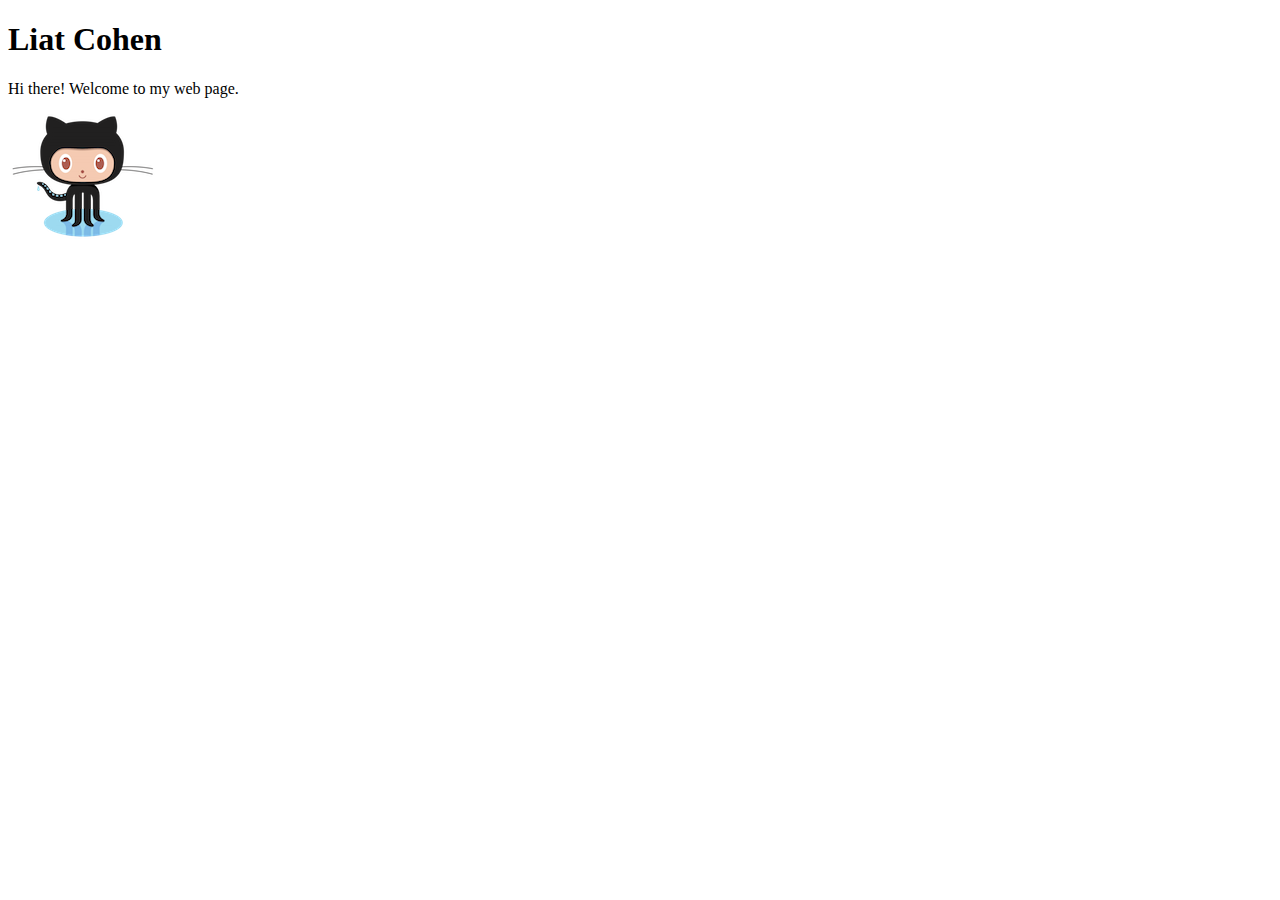
==== index.html @ bce5d912 "Created Index and Added Image to Repository" ====
<!DOCTYPE html>
  <html lang="en">

<head>
  <meta charset="UTF-8">
    <title>Liat Cohen's Web Page</title>
</head>

<body>
  <h1>Liat Cohen</h1>
    <p>Hi there! Welcome to my web page.</p>

  <img src="octocat.png" alt="OCTOCAT">
</body>
</html>
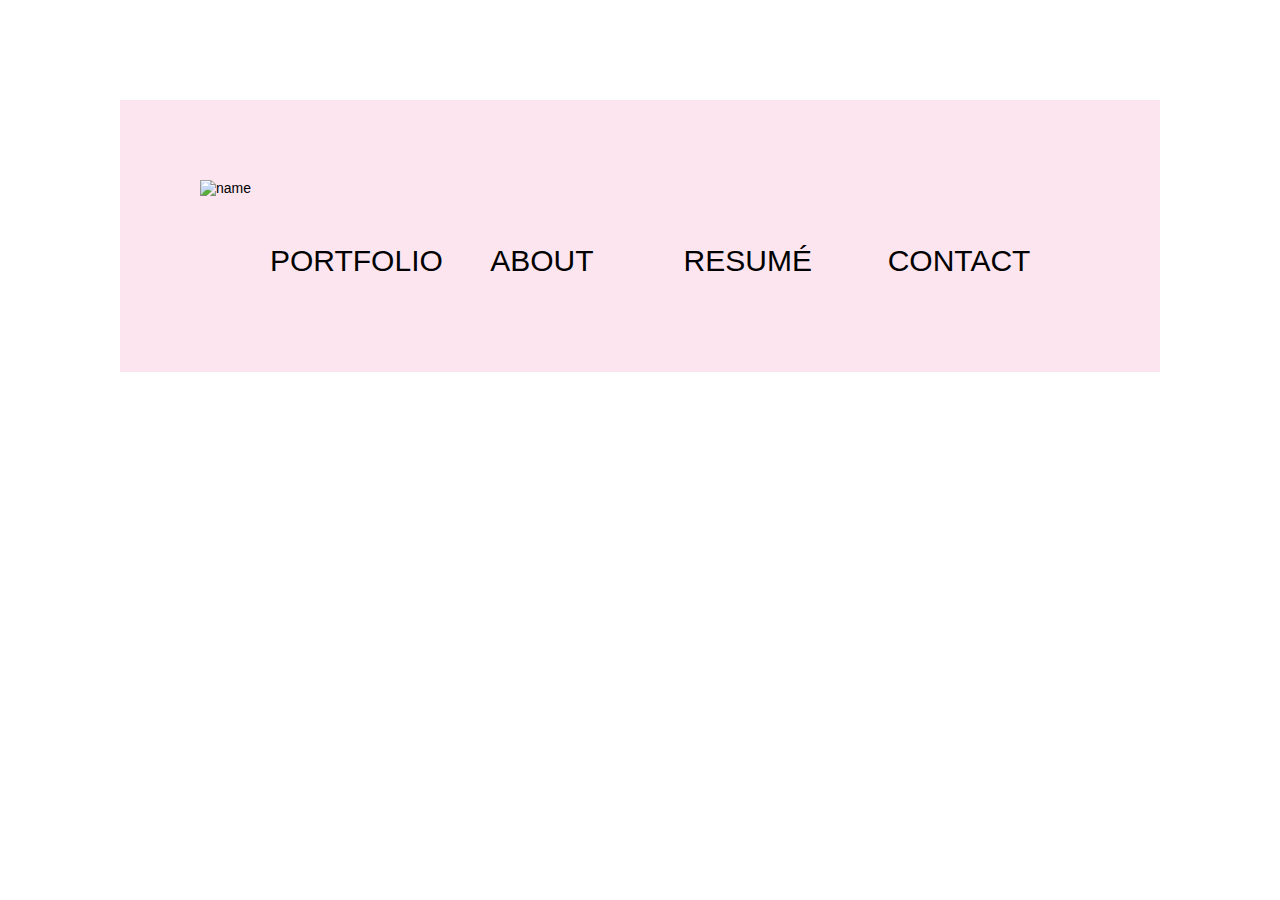
==== commit e83f3d2d: "website" ====
--- a/index.html
+++ b/index.html
@@ -1,15 +1,100 @@
 <!DOCTYPE html>
-  <html lang="en">
+<html lang="en">
 
-<head>
-  <meta charset="UTF-8">
-    <title>Liat Cohen's Web Page</title>
-</head>
+  <head>
+    <link href="css/style.css" rel="stylesheet" media="screen"/>
+      <link href="css/print.css" rel="stylesheet" media="print"/>
+        <link href="css/mobile.css" rel="stylesheet"
+    media="screen" />
+          <meta name="viewport" content="width=device-width;
+  initial-scale=1;" />
+              <link rel="stylesheet" href="https://maxcdn.bootstrapcdn.com/font-awesome/4.6.1/css/font-awesome.min.css">
+                <meta charset="UTF-8"/>
+      <title>Home | Liat Cohen</title>
+      <link rel="icon" type="image/png" href="img/logo-title2.png">
+  </head>
 
-<body>
-  <h1>Liat Cohen</h1>
-    <p>Hi there! Welcome to my web page.</p>
+  <body class="home">
+    <header class="home-header">
+      <img src="img/black-name-logo.png" alt="name"/>
 
-  <img src="octocat.png" alt="OCTOCAT">
-</body>
+      <nav class="home-nav">
+        <ul class="home-nav-ul">
+          <li class="home-nav-li"><a class="homebutton" href="portfolio.html">Portfolio</a></li>
+          <li class="home-nav-li"><a class="homebutton" href="about.html">About</a></li>
+          <li class="home-nav-li"><a class="homebutton" href="resume.html">Resumé</a></li>
+          <li class="home-nav-li"><a class="homebutton" href="contact.html">Contact</a></li>
+        </ul>
+      </nav>
+    </header>
+
+<main class="mobile-only">
+      <img class="logo hide-print-only" src="img/logo-top.jpg" alt="logo"/>
+        <h2>Welcome! Please visit the full site for more information.</h2>
+
+      <section class="messageright">
+        <article>
+            <form>
+
+          <div class="message">
+            <label>Name</label>
+            <input type="text" name="fullname" id="fullname">
+         </div>
+
+         <div class="message">
+            <label>Email</label>
+            <input type="email" required name="email" id="email">
+        </div>
+
+         <div class="message">
+            <label>Message</label>
+            <input class="messageinput" type="text" name="message" id="message">
+         </div>
+
+         <div class="message">
+            <button type="submit">Send Here!</button>
+          </div>
+
+              </form>
+          </article>
+      </section>
+
+  <div class="left">
+      <section>
+
+          <article class="block">
+              <i class="contact fa fa-mobile fa-3x" aria-hidden="true"></i>
+              <p class="contact mobileicon">415.233.0827</p>
+          </article>
+
+          <article class="block">
+                <a class="contact linkedin" href="mailto:l.cohen8@miami.edu?subject='Hello!'"><i class="fa fa-envelope-o fa-lg" aria-hidden="true"></i></a>
+                <p class="contact">l.cohen8@miami.edu</p>
+          </article>
+
+          <article class="block">
+                <a class="contact linkedin" href="https://www.linkedin.com/in/liatcohen1"><i class="fa fa-linkedin-square fa-lg" aria-hidden="true"></i></a>
+                <p class="contact">linkedin.com/in/liatcohen1</p>
+          </article>
+
+          <article class="block">
+                <a class="contact linkedin" href="https://www.pinterest.com/liatcohen/"><i class="fa fa-pinterest fa-lg" aria-hidden="true"></i></a>
+                <p class="contact">pinterest.com/liatcohen</p>
+         </article>
+
+         <article class="block">
+                <a class="contact linkedin" href="https://www.instagram.com/liatcohen_portfolio/"><i class="fa fa-instagram fa-lg" aria-hidden="true"></i></a>
+                <p class="contact">instagram.com/liatcohen_portfolio</p>
+         </article>
+
+      </section>
+</div>
+
+  </main>
+      <footer class="mobile-only">
+      </footer>
+
+          <script src="js/jquery-2.2.2.min.js"></script>
+          <script src="js/contact-form.js"></script>
+  </body>
 </html>
--- a/css/style.css
+++ b/css/style.css
@@ -0,0 +1,971 @@
+
+/*body*/
+body {
+  font-family: "Source Sans Pro",sans-serif;
+  font-weight:lighter;
+  color: black;
+  font-size: 14px;
+  margin: 0;
+}
+
+/*IDS*/
+#wrapper{
+  max-width: 90%;
+  min-width: 320px;
+  margin:0 auto;
+}
+
+@media(max-width:1280px){
+  #wrapper{
+    max-width: 100%;
+  }
+}
+
+#address{
+  display: none;
+}
+
+#left{
+  text-align: left;
+  padding-left: 25px;
+}
+
+/*regular values*/
+h1, h2 {
+  border:0px solid #ccc;
+  border-width:0;
+  list-style:none;
+  text-align:left;
+  text-transform:uppercase;
+}
+
+h1 {
+  color: black;
+  font-family: "Bodoni 72",serif;
+  font-size: 40px;
+  font-weight: bold;
+  margin-top: 40px;
+  margin-bottom: 15px;
+  letter-spacing: .5px;
+}
+
+h2{
+  font-family: "Bodoni 72",serif;
+  font-size: 24px;
+  font-weight: bold;
+  margin-top: 20px;
+  color: black;
+  border-bottom: 2px solid;
+  border-color:rgba(249, 204, 224, 1);
+  padding:15px 0px 5px 25px;
+  text-align:left;
+  width: 100%;
+}
+
+h3{
+  font-family: "Source Sans Pro",sans-serif;
+  font-size: 16px;
+  font-weight: normal;
+  max-width: 575px;
+  text-align: left;
+  color: black;
+  padding-left: 25px;
+  text-transform: uppercase;
+  }
+
+h4{
+  font-size: 15px;
+  font-weight: 600;
+  font-weight: normal;
+  font-style: italic;
+  color: black;
+  text-align: left;
+  padding-left: 25px;
+  margin-top: -10px;
+}
+
+h5{
+  font-family: "Source Sans Pro",sans-serif;
+  font-size: 16px;
+  font-weight: lighter;
+  margin-top: -55px;
+  border:none;
+  padding:10px 20px 10px 20px;
+  float:right;
+  max-width: 220px;
+  text-align: center;
+  color: black;
+}
+
+article{
+  margin-bottom: 30px;
+}
+
+a {
+text-decoration: none;
+}
+
+p strong {
+  font-family: "Source Sans Pro",sans-serif;
+  font-size: 14px;
+  font-weight: normal;
+  text-align: left;
+  line-height: 33px;
+  text-transform: uppercase;
+  display: block;
+}
+
+ul li strong{
+  font-family: "Source Sans Pro",sans-serif;
+  font-size: 14px;
+  font-weight: normal;
+  font-style: normal;
+  text-align: left;
+  color: black;
+  line-height: 40px;
+  text-transform: uppercase;
+}
+
+.activitiesup{
+  margin-left: 25px;
+  margin-top: -10px;
+}
+
+ul li strong:after{
+  content: "- ";
+}
+
+ul li ul li{
+  display: inline-block;
+}
+
+footer {
+  color: white;
+  text-transform: uppercase;
+  margin:50px 0px 0px 0px;
+  padding: 5px 0px 0px 0px;
+  max-width:100%;
+  background-color: black;
+  position: static;
+  width:100%;
+  height:100%;
+}
+
+address p{
+  display: inline-block;
+}
+
+main{
+  overflow: auto;
+  max-width: 100%;
+}
+
+.youtubeh2{
+  border-bottom: none;
+  font-size: 20px;
+  font-family: "Source Sans Pro",sans-serif;
+  color: black;
+  font-weight: normal;
+  margin-top: 55px;
+  margin-bottom: -20px;
+}
+
+#portfolio{
+  /*max-width: 1276px;*/
+  margin:0 35px;
+  width: 100%;
+}
+
+.mag-title {
+  border-bottom: none;
+  font-size: 20px;
+  font-family: "Source Sans Pro",sans-serif;
+  color: black;
+  font-weight: normal;
+  margin-left: 646px;
+  margin-top: 80px;
+}
+
+
+.dphie-title{
+  border-bottom: none;
+  font-size: 20px;
+  font-family: "Source Sans Pro",sans-serif;
+  color: black;
+  font-weight: normal;
+  margin-left: 300px;
+  margin-top: 50px;
+}
+
+.portfolioh2 a{
+  font-size: 55px;
+  font-family: "Source Sans Pro",sans-serif;
+  color: white;
+  text-transform: uppercase;
+}
+
+.portfolioh2 h2{
+  border-bottom: none;
+  text-align: center;
+  font-weight: lighter;
+  border: 0 solid;
+  padding: 95px 75px 75px 75px;
+  margin-left: -75px;
+  margin-right: 55px;
+  margin-top: -75px;
+  width: 235px;
+  height: 130px;
+  background-color: rgba(0, 0, 0, 0);
+  visibility: hidden;
+}
+
+.portfolioh2:hover h2{
+  color: rgba(249, 204, 224, 1);
+  background-color: rgba(0, 0, 0, .7);
+  visibility: visible;
+}
+
+.portfolioh2:visited{
+  color: white;
+}
+
+.portfolioh2:active{
+  color: rgba(249, 204, 224, 1);
+  font-weight: normal;
+}
+
+.portfolio-p{
+  border-bottom: none;
+  font-weight: lighter;
+  text-align: center;
+  font-size: 22px;
+  display: block;
+}
+
+.youtube{
+  float: left;
+  margin-left: 35px;
+  margin-right: 30px;
+  margin-top: 35px;
+}
+
+
+.nav{
+  border:0px solid;
+  margin-bottom:30px;
+  margin-left: 0px;
+  padding-top: .08px;
+  padding-bottom: .08px;
+  background-color: black;
+}
+
+.h1line{
+  font-size: 25px;
+  font-weight: bold;
+  margin-top: 20px;
+  margin-left: 17px;
+  color: black;
+  border-bottom: 2px solid;
+  border-color:rgba(249, 204, 224, 1);
+  padding:15px 0px 5px 25px;
+  text-align:left;
+  max-width:100%;
+}
+
+.aboutphoto{
+  float:left;
+  position: static;
+  margin-right: 40px;
+  margin-left: 38px;
+  margin-top: 20px;
+}
+
+/*classes*/
+.liststyle{
+    padding:0;
+    display: block;
+    list-style-type: none;
+    line-height: 19.5px;
+}
+
+#bottomnav1{
+  text-align: left;
+  margin-top: 100px;
+  margin-left: 30px;
+  position: static;
+}
+
+.bottomnav2{
+  text-align: right;
+  margin-top: -20px;
+  margin-right: 30px;
+  margin-bottom: 18px;
+  padding-bottom: 0;
+}
+
+
+.experiencestyle{
+    list-style-image:url(../img/bullet.jpg);
+    margin-top:-20px;
+    padding-left: 25px;
+    text-align:left;
+    max-width:700px;
+    line-height: 25px;
+}
+
+.experiencestyle li{
+    text-align:left;
+    margin-top: -5px;
+    padding:5px;
+    font-size: 14px;
+}
+
+.caps{
+  text-transform: uppercase;
+}
+
+.italic{
+  font-weight: lighter;
+  text-align: left;
+  display: block;
+}
+
+.comma{
+  font-weight: normal;
+  text-align: left;
+}
+
+.comma:after{
+  content: "- "
+}
+
+
+.normal{
+  font-style: normal;
+  margin-top: -15px;
+}
+
+.hide {
+  display: none;
+}
+
+.backtotop{
+  float: right;
+  margin-top: -45px;
+  margin-right: 20px;
+  padding-top: 13px;
+  padding-right: 10px;
+  padding-bottom: 13px;
+  padding-left: 20px;
+}
+
+.icon{
+  color: white;
+  padding-top: 5px;
+  padding-right: 20px;
+  padding-bottom: 8px;
+  padding-left: 23px;
+  text-align: left;
+}
+
+footer nav a{
+  padding-left: 5px;
+}
+
+.icon:hover{
+color: pink;
+}
+
+.smdate{
+  margin-top: -50px;
+}
+
+.minorshonors{
+  list-style-type: none;
+  margin-top: -40px;
+  margin-left: 25px;
+}
+
+.message{
+  display: block;
+  padding-top: 35px;
+}
+
+p strong:after{
+  content: "- ";
+}
+
+.lighter{
+  font-weight: lighter;
+}
+
+.courses {
+  list-style-type: none;
+  margin-top: -45px;
+  margin-left: 123px;
+  text-align: left;
+  max-width: 600px;
+  line-height: 28px;
+}
+
+.right{
+  text-align: left;
+  margin-left: 0px;
+  margin-right: 30px;
+  margin-top: 20px;
+  position: relative;
+  font-size: 17px;
+  color: black;
+  text-indent: 27px;
+  width: 94%;
+  line-height: 25px;
+}
+
+.right-mag{
+  text-align: left;
+  margin-left: 670px;
+  margin-right: 30px;
+  margin-top: 25px;
+  position: relative;
+  font-size: 17px;
+  color: black;
+  text-indent: 27px;
+  max-width: 40%;
+  line-height: 25px;
+}
+
+.right-dphie{
+  text-align: left;
+  margin-left: 300px;
+  margin-right: 30px;
+  margin-top: 25px;
+  position: relative;
+  font-size: 17px;
+  color: black;
+  text-indent: 27px;
+  max-width: 70%;
+  line-height: 25px;
+}
+
+.copyright{
+  text-align: left;
+  margin-left: 670px;
+  margin-right: 30px;
+  margin-top: 15px;
+  position: relative;
+  font-size: 17px;
+  color: black;
+  text-indent: 27px;
+  max-width: 40%;
+  line-height: 25px;
+  text-indent: 0px;
+}
+
+
+
+.inline{
+  display:inline-block;
+  text-align:left;
+}
+
+.contact{
+display:inline-block;
+padding-right: 20px;
+text-transform: uppercase;
+}
+
+.block{
+  display: block;
+  text-align: left;
+  padding-left: 35px;
+  margin-top: -10px;
+}
+
+.left{
+  float: left;
+  margin-top: 35px;
+}
+
+#center{
+  text-align: center;
+  position: static;
+}
+
+button:hover{
+  background-color:rgba(249, 204, 224, 1);
+}
+
+button:active{
+  background-color:rgba(249, 204, 224, 1);
+}
+
+input{
+  padding-right: 30px;
+}
+
+.messageinput{
+  display: block;
+  margin-top: 10px;
+}
+.topnav{
+  display:inline-block;
+  text-align:center;
+  padding-right: 100px;
+  padding-left: 80px;
+  text-transform: uppercase;
+  font-weight: lighter;
+}
+
+.topnav:after:nth-child(5){
+  padding-right: 0px;
+}
+
+
+.center{
+  text-align: center;
+}
+
+.noline{
+  border: none;
+  font-family: "Source Sans Pro",sans-serif;
+  font-weight:normal;
+  color: black;
+  font-size: 16px;
+  text-align: left;
+  margin-top: -4px;
+  margin-left: 2px;
+}
+
+.noline:after{
+  content: "- ";
+}
+
+/*content additions*/
+address p:after{
+  content: " | ";
+}
+
+address p:nth-child(4):after,
+address p:last-child:after{
+  content: "";
+}
+
+ul li ul li:after{
+  content: ", ";
+}
+
+ul li ul li:last-child:after{
+  content: "";
+}
+
+.inline:after{
+  content: ", "
+}
+
+.inline:last-child:after{
+  content: "";
+}
+
+/*navs*/
+a,
+a:visited
+ {
+    font-size: 14px;
+    color: white;
+}
+
+a:hover {
+  color: rgba(249, 204, 224, 1);
+}
+
+a:active{
+  color: rgba(249, 204, 224, 1);
+  font-weight: bolder;
+}
+.linkedin{
+  color: black;
+  text-align: right;
+}
+
+.linkedin:visited{
+  color: black;
+}
+
+.linkedin:hover{
+  color:rgba(249, 204, 224, 1);
+}
+
+.linkedin:active{
+  color:rgba(249, 204, 224, 1);
+  font-weight: bolder;
+}
+
+.universityprimetime{
+  color: black;
+  text-align: right;
+  font-size: 17px;
+}
+
+.universityprimetime:visited{
+  color: black;
+}
+
+.universityprimetime:hover{
+  color:rgba(249, 204, 224, 1);
+}
+
+.universityprimetime:active{
+  color:rgba(249, 204, 224, 1);
+  font-weight: bolder;
+}
+
+.dphie-spacing{
+margin-top: -20px;
+}
+
+
+.facebook{
+  margin-top: 115px;
+}
+
+.download{
+  color: black;
+  text-align: right;
+  font-family: "Source Sans Pro",sans-serif;
+  font-size: 14px;
+  font-weight: lighter;
+  text-transform: uppercase;
+  border: solid;
+  background-color: rgba(249, 204, 224, .7);
+  border-color:rgba(249, 204, 224, .7);
+  padding: 10px 10px 10px 10px;
+  margin-left: 900px;
+  margin-top: -300px;
+
+}
+
+.download:visited{
+  color: black;
+}
+
+.download:hover{
+  color: white;
+}
+
+.download:active{
+  color: white;
+  font-weight: bolder;
+}
+
+.mag-download{
+  color: black;
+  text-align: left;
+  font-family: "Source Sans Pro",sans-serif;
+  font-size: 14px;
+  font-weight: lighter;
+  text-transform: uppercase;
+  border: solid;
+  background-color: rgba(249, 204, 224, .7);
+  border-color:rgba(249, 204, 224, .7);
+  padding: 10px 10px 10px 10px;
+  margin-left: -250px;
+}
+
+.mag-download:visited{
+  color: black;
+}
+
+.mag-download:hover{
+  color: white;
+}
+
+.mag-download:active{
+  color: white;
+  font-weight: bolder;
+}
+
+.businesscard{
+  color: black;
+  font-family: "Source Sans Pro",sans-serif;
+  font-size: 14px;
+  font-weight: lighter;
+  text-transform: uppercase;
+  border: solid;
+  background-color: rgba(249, 204, 224, .7);
+  border-color:rgba(249, 204, 224, .7);
+  padding: 10px 10px 10px 10px;
+}
+
+.businesscard:visited{
+  color: black;
+}
+
+.businesscard:hover{
+  color: white;
+}
+
+.businesscard:active{
+  color: white;
+  font-weight: bolder;
+}
+
+#background {
+    /*width: 100%;
+    height: 100%;*/
+    position: relative;
+    background-color:rgba(249, 204, 224, .7);
+    overflow:auto;
+}
+
+/*.stretch {
+    width:100%;
+    height:100%;
+}*/
+
+.homebutton{
+  display:inline-block;
+  font-size: 30px;
+  text-transform: uppercase;
+  font-weight: lighter;
+}
+
+.homeposition{
+  position: absolute;
+  bottom: 0;
+}
+
+
+.homebutton,
+.homebutton:visited{
+  color:black;
+}
+
+.homebutton:hover{
+  color: white;
+}
+
+.homebutton:active{
+  color: white;
+  font-weight: bolder;
+}
+
+.skillsup{
+  margin-top: -10px;
+  text-align: left;
+  margin-left: 25px;
+}
+
+.messageright{
+  float:left;
+  position:relative;
+margin-left: 40px;
+text-align: left;
+}
+
+label{
+  padding-right: 6px;
+  text-transform: uppercase;
+  font-weight: normal;
+}
+
+#resumeright{
+  float: right;
+  max-width: 800px;
+  margin-right: 40px;
+}
+
+#resumeleft{
+  float:left;
+  max-width: 200px;
+  margin-left: 110px;
+  margin-right: -20px;
+}
+
+#resume{
+  max-width: 1200px;
+}
+
+#square1{
+  float: left;
+  border: 0 solid;
+  padding: 75px;
+  margin-right: 25px;
+  margin-top: 50px;
+  width: 235px;
+  height: 150px;
+  background-image:url(../img/magazine.jpg);
+}
+
+#square2{
+  float: left;
+  border: 0 solid;
+  padding: 75px;
+  margin-right: 25px;
+  margin-top: 50px;
+  width: 235px;
+  height: 150px;
+  background-image:url(../img/web.png);
+}
+
+#square5{
+  float: left;
+  border: 0 solid;
+  padding: 75px;
+  margin-top: 50px;
+  width: 235px;
+  height: 150px;
+  background-image:url(../img/brand.png);
+}
+
+#square3{
+  float: left;
+  border: 0 solid;
+  padding: 75px;
+  margin-right: 25px;
+  margin-top: 50px;
+  width: 235px;
+  height: 150px;
+  background-image:url(../img/design.jpg);
+}
+
+#square4{
+  float: left;
+  border: 0 solid;
+  padding: 75px;
+  margin-right: 25px;
+  margin-top: 50px;
+  width: 235px;
+  height: 150px;
+  background-image:url(../img/newsletter.png);
+}
+
+#square6{
+  float: left;
+  border: 0 solid;
+  padding: 75px;
+  margin-top: 50px;
+  width: 235px;
+  height: 150px;
+  background-image:url(../img/video.png);
+}
+
+#dphie{
+  float: left;
+  margin-left: 50px;
+  margin-right: 300px;
+  margin-top: 20px;
+  margin-bottom: 100px;
+  max-width: 200px;
+  position: relative;
+}
+
+#wave{
+  float: left;
+  margin-left: 35px;
+  margin-top: 20px;
+  max-width: 500px;
+}
+
+#wave img{
+  margin-top: 25px;
+  margin-bottom: 25px;
+  margin-left: 15px;
+}
+
+.travel{
+  float: left;
+  width: 30%;
+  text-align: left;
+  margin-left: 150px;
+  text-indent: 27px;
+  font-size: 18px;
+}
+
+.travelh2{
+    border-bottom: none;
+    font-size: 20px;
+    font-family: "Source Sans Pro",sans-serif;
+    color: black;
+    font-weight: normal;
+    margin-top: 20px;
+    margin-bottom: 0px;
+    margin-left: 120px;
+    float: left;
+}
+
+.projectpdf{
+    color: black;
+    font-family: "Source Sans Pro",sans-serif;
+    font-size: 14px;
+    font-weight: lighter;
+    text-transform: uppercase;
+    border: solid;
+    background-color: rgba(249, 204, 224, .7);
+    border-color:rgba(249, 204, 224, .7);
+    padding: 10px 10px 10px 10px;
+    float: left;
+    margin-left: 150px;
+}
+
+.projectpdf:visited{
+  color: black;
+}
+
+.projectpdf:hover{
+  color: white;
+}
+
+.projectpdf:active{
+  color: white;
+  font-weight: bolder;
+}
+
+.home {
+  background-image: url("../img/city.jpg");
+  background-attachment: fixed;
+}
+
+.home-header {
+  background:rgba(249, 204, 224, .5);
+  max-width: 960px;
+  margin: 100px 120px;
+  padding: 80px 80px;
+  position: relative;
+}
+
+.home-nav {
+  margin-top: 7em;
+}
+
+.home-nav-ul {
+  list-style: none;
+  padding-left: 0;
+  margin-top: -50px;
+}
+
+.home-nav-li {
+  font-family: "Source Sans Pro",sans-serif;
+  font-weight:normal;
+  display: inline-block;
+  width: 15%;
+  text-align: center;
+  padding-left: 70px;
+}
+
+main.mobile-only {
+  display: none;
+}
+
+.mobile-only {
+  display: none;
+}
+
+.thankyou{
+  border-bottom: none;
+  font-size: 35px;
+  font-family: "Source Sans Pro",sans-serif;
+  font-weight:normal;
+  text-transform: uppercase;
+  margin-top: 50px;
+  margin-left: 15px;
+}
--- a/css/print.css
+++ b/css/print.css
@@ -0,0 +1,264 @@
+/*body*/
+* {
+  background: transparent;
+  color:black;
+  font-size: 10pt;
+  font-family: "Times New Roman", serif;
+  font-weight: lighter;
+}
+
+@page{
+  margin-top: .08in;
+  margin-right: .2in;
+  margin-bottom: .08in;
+  margin-left: .2in;
+}
+
+/*IDs*/
+#other-experience-and-activities{
+  padding-bottom: .2in;
+}
+
+#address{
+    font-size: 8pt;
+    border-bottom: 1pt solid black;
+    padding:0in 0in 0in 0in;
+    text-align:center;
+}
+
+#skills{
+  margin-top: -.07in;
+}
+
+/*regular values*/
+h1, h2 {
+  list-style:none;
+  text-align:center;
+  text-transform:uppercase;
+}
+
+article{
+  margin-top: -.1in;
+}
+
+h1 {
+  color:black;
+  font-family: "Times New Roman", serif;
+  font-size: 18pt;
+  font-weight: bold;
+  letter-spacing: 4pt;
+  padding-top: .13in;
+  padding-bottom: .2in;
+}
+
+h2{
+  font-family: "Times New Roman", serif;
+  font-size: 12pt;
+  font-weight: bold;
+  letter-spacing: 2.5pt;
+  margin-top: .17in;
+  color: black;
+  text-align:center;
+}
+
+h3{
+  font-size: 10pt;
+  font-weight: bold;
+  text-align:left;
+  color: black;
+  }
+
+h4{
+  font-size: 10pt;
+  font-weight: normal;
+  font-style: italic;
+  margin-top: -.14in;
+  padding-left: 0in;
+  color: black;
+}
+
+h5{
+  font-size: 10pt;
+  font-weight: normal;
+  float:right;
+  margin-top: -.4in;
+  text-align: center;
+  color: black;
+}
+
+p strong,
+ul li strong {
+  font-size: 10pt;
+  font-weight: bold;
+  font-style: normal;
+  text-align: center;
+  color: black;
+}
+
+ul li ul li{
+  display:inline-block;
+  text-align:left;
+}
+
+nav{
+  display:none;
+}
+
+section{
+  margin-top: -.1in;
+}
+
+footer{
+  border-top: 1pt solid black;
+  margin-top: -.06in;
+  padding:.08in 0in .02in 0in;
+  font-size: 8pt;
+}
+
+ul li ul li{
+  display: inline-block;
+}
+
+address p{
+  display: inline-block;
+}
+
+footer p{
+    display: inline-block;
+}
+
+/*classes*/
+.caps{
+  text-transform: uppercase;
+}
+
+.italic{
+  font-style: italic;
+  font-weight: normal;
+  margin-top: -.15in;
+}
+
+.linkedin{
+  display: none;
+}
+
+.inline{
+  display:inline-block;
+  text-align:left;
+  margin-left:0in;
+}
+
+.liststyle{
+    padding:0;
+    display: inline-block;
+}
+
+.experiencestyle{
+    list-style-type:square;
+    margin-top: -.15in;
+    margin-left: .3in;
+    padding:0;
+    text-align:center;
+    text-align: left;
+}
+
+.experiencestyle li{
+    text-align:left;
+    padding:0;
+}
+
+.normal{
+  font-style: normal;
+  margin-top: -.5in;
+}
+
+
+.minorshonors{
+  list-style-type: none;
+  margin-top: -.3in;
+  margin-left: .1in;
+}
+
+.courses {
+  list-style-type: none;
+  margin-top: -.3in;
+  margin-left: 1in;
+}
+
+.hide{
+text-align: center;
+margin-top: -.18in;
+}
+
+.hide-print-only{
+  display: none;
+}
+
+.download{
+  display: none;
+}
+
+.skillsup{
+  margin-top: -.26in;
+}
+
+.activitiesup{
+  margin-top: -.32in;
+}
+
+.colon{
+  margin-top: -.14in;
+}
+
+/*content additions*/
+ul li ul li:after{
+  content: ", ";
+}
+
+ul li ul li:last-child:after{
+  content: "";
+}
+
+ul li ul li:nth-child(2):after{
+  content: "";
+}
+
+.colon:after{
+  content: ": ";
+  font-weight: bold;
+}
+
+.comma:after{
+  content: ", ";
+}
+
+
+ul li strong:after{
+  content: ":"
+}
+
+
+address p:after{
+  content: " | ";
+}
+
+address p:last-child:after{
+  content: "";
+}
+
+
+footer p:after{
+    content: " | ";
+}
+
+footer p:last-child:after{
+  content: "";
+}
+
+.inline:after{
+  content: ", "
+}
+
+.inline:last-child:after{
+  content: "";
+}
--- a/css/mobile.css
+++ b/css/mobile.css
@@ -0,0 +1,155 @@
+@media (max-width: 320px) {
+
+  .home {
+    background-image: none;
+    font-size: 24px;
+  }
+
+  .home-nav {
+    display: none;
+  }
+
+  .home-header{
+    display: none;
+  }
+
+  main.mobile-only {
+    display: block;
+    font-size: 9px;
+  }
+
+  .mobile-only {
+    display: block;
+    font-size: 9px;
+  }
+
+  img {
+    width: 80%;
+  }
+
+  .logo{
+    border-top: 20px solid;
+    color: black;
+    border-width: 100%;
+    padding: 30px 33px 0px 33px;
+  }
+
+  .linkedin{
+    color: black;
+    text-align: right;
+  }
+
+  .linkedin:visited{
+    color: black;
+  }
+
+  .linkedin:hover{
+    color:rgba(249, 204, 224, 1);
+  }
+
+  .linkedin:active{
+    color:rgba(249, 204, 224, 1);
+    font-weight: bolder;
+  }
+
+  .contact{
+  display:inline-block;
+  padding-right: 10px;
+  text-transform: uppercase;
+  }
+
+  .block{
+    display: block;
+    text-align: left;
+    padding-left: 35px;
+    margin-top: -20px;
+  }
+
+  .mobileicon{
+    font-size: 10px;
+  }
+
+  .messageright{
+  float:left;
+  position:relative;
+   margin-left: 40px;
+   text-align: left;
+  }
+
+  .message{
+    display: block;
+  }
+
+  label{
+    padding-right: 0px;
+    text-transform: uppercase;
+    font-weight: lighter;
+    font-size: 10px;
+
+  }
+
+  button{
+    font-size: 8px;
+    font-family: "Source Sans Pro",sans-serif;
+    font-weight:lighter;
+    text-transform: uppercase;
+  }
+
+  button:hover{
+    background-color:rgba(249, 204, 224, 1);
+  }
+
+  button:active{
+    background-color:rgba(249, 204, 224, 1);
+  }
+
+  input{
+    padding-right: 30px;
+  }
+
+  .messageinput{
+    display: block;
+    margin-top: 10px;
+  }
+
+  footer {
+    margin:0px 0px 0px 0px;
+    padding: 0px 0px 0px 0px;
+    max-width:100%;
+    background-color: black;
+    width:100%;
+    height:4%;
+    bottom: 0px;
+    position: fixed;
+  }
+
+  h2{
+    font-family: "Source Sans Pro",sans-serif;
+    font-size: 8px;
+    font-weight: normal;
+    margin-top: 8px;
+    margin-left: 25px;
+    color: black;
+    border-bottom: 1px solid;
+    border-color:rgba(249, 204, 224, 1);
+    padding:15px 0px 5px 0px;
+    text-align:left;
+    max-width:85%;
+    text-align: center;
+  }
+
+  .hide-mobile{
+    display: none;
+  }
+
+  .thankyou{
+    border-bottom: none;
+    font-size: 18px;
+    font-family: "Source Sans Pro",sans-serif;
+    font-weight:normal;
+    text-transform: uppercase;
+    margin-top: 20px;
+    margin-left: 15px;
+  }
+
+}
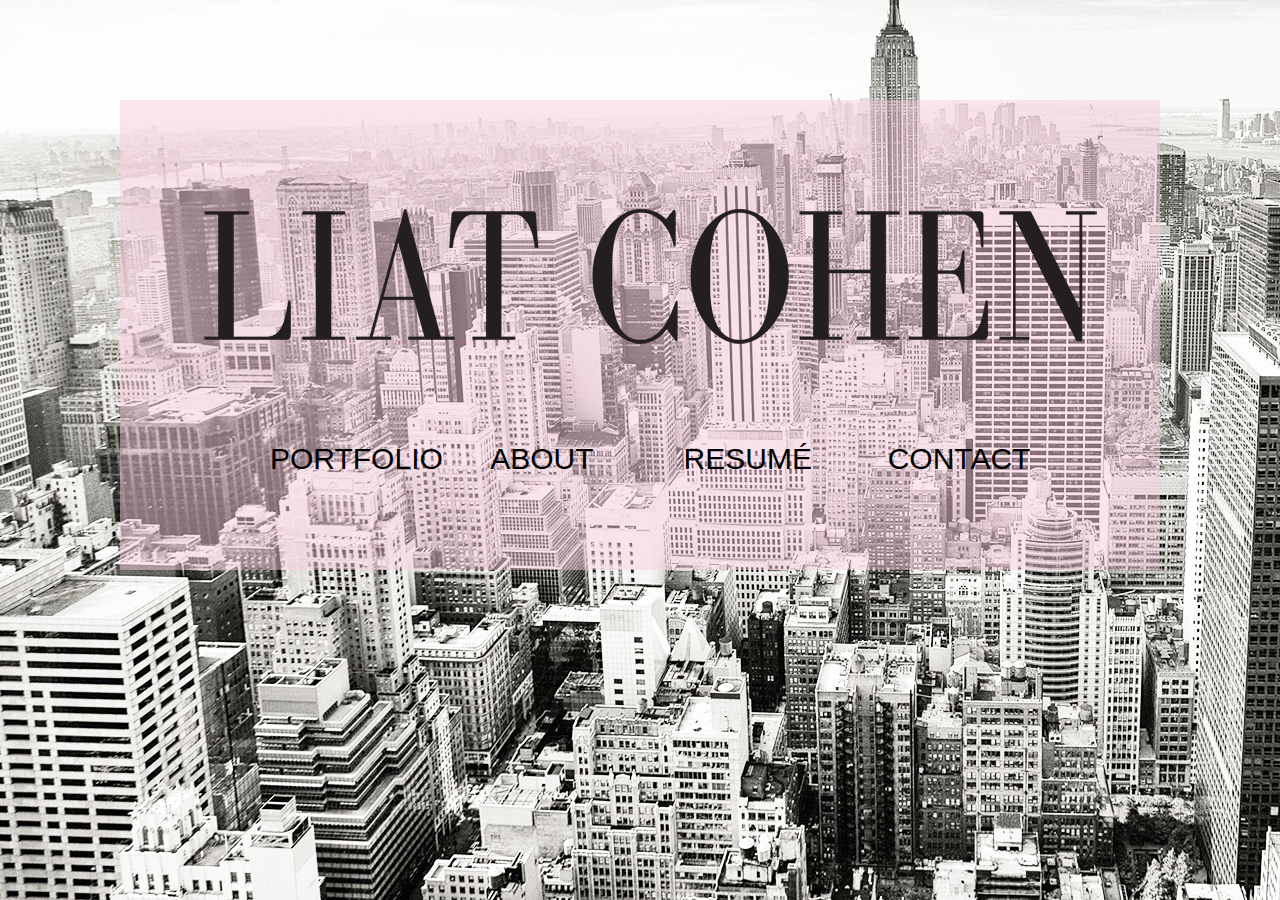
==== commit 80d281c6: "website" ====
--- a/index.html
+++ b/index.html
@@ -52,7 +52,7 @@
          </div>
 
          <div class="message">
-            <button type="submit">Send Here!</button>
+            <button type="submit" name="send" id="send">Send Here!</button>
           </div>
 
               </form>
--- a/css/style.css
+++ b/css/style.css
@@ -668,7 +668,7 @@
   background-color: rgba(249, 204, 224, .7);
   border-color:rgba(249, 204, 224, .7);
   padding: 10px 10px 10px 10px;
-  margin-left: -250px;
+  margin-left: 15px;
 }
 
 .mag-download:visited{
@@ -969,3 +969,26 @@
   margin-top: 50px;
   margin-left: 15px;
 }
+
+.return{
+  font-size: 14px;
+  color: black;
+  text-align: center;
+  text-decoration: underline;
+  text-transform: uppercase;
+  font-weight: lighter;
+  margin-left: 65px;
+}
+
+.return:visited{
+  color: black;
+}
+
+.return:hover{
+  color:rgba(249, 204, 224, 1);
+}
+
+.return:active{
+  color:rgba(249, 204, 224, 1);
+  font-weight: bolder;
+}
--- a/css/mobile.css
+++ b/css/mobile.css
@@ -48,6 +48,29 @@
   }
 
   .linkedin:active{
+    color:rgba(249, 204, 224, 1);
+    font-weight: bolder;
+  }
+
+  .return{
+    font-size: 8px;
+    color: black;
+    text-align: center;
+    text-decoration: underline;
+    text-transform: uppercase;
+    font-weight: lighter;
+    margin-left: 120px;
+  }
+
+  .return:visited{
+    color: black;
+  }
+
+  .return:hover{
+    color:rgba(249, 204, 224, 1);
+  }
+
+  .return:active{
     color:rgba(249, 204, 224, 1);
     font-weight: bolder;
   }
